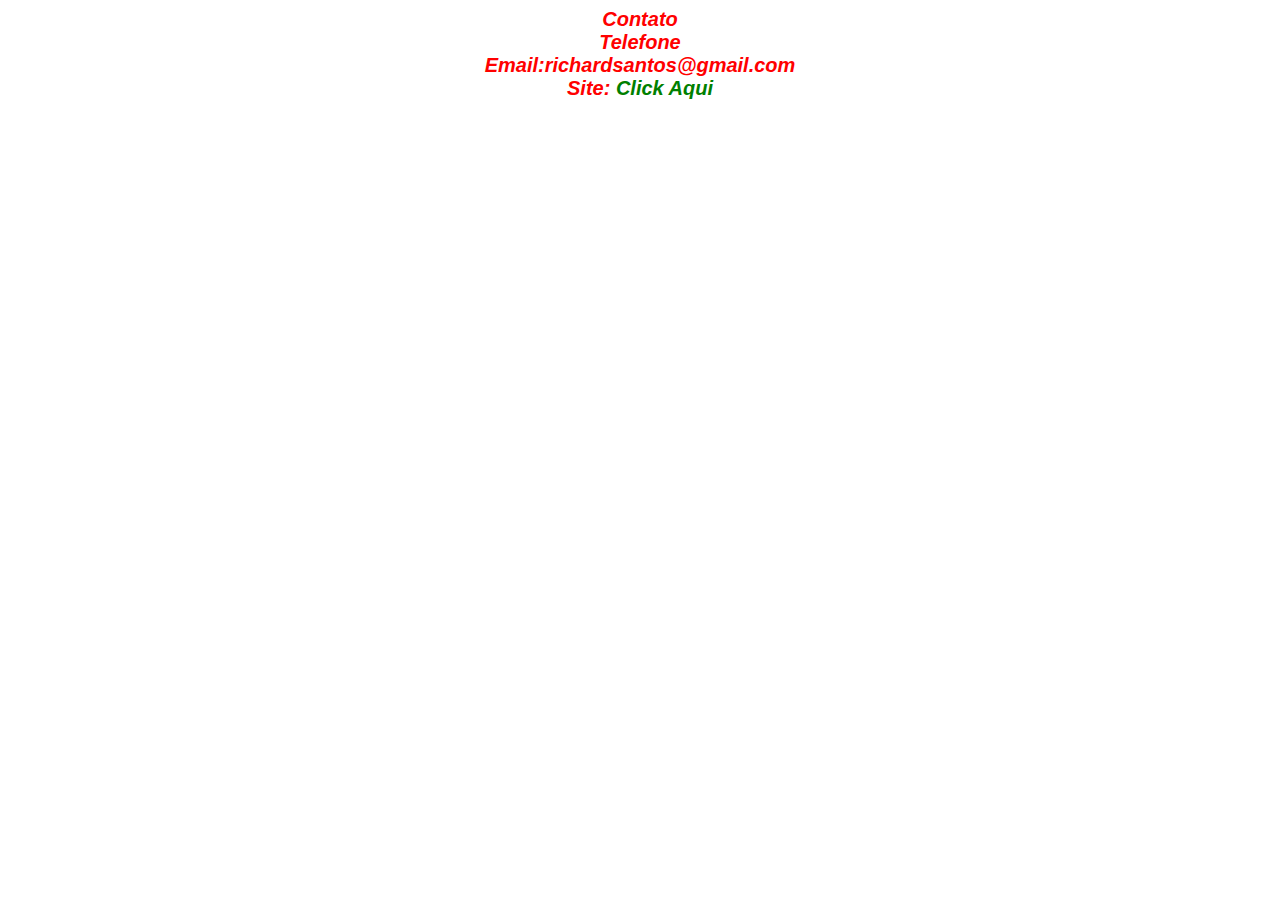
==== html/index.html @ 50e1f5b3 "ee" ====
<!DOCTYPE html>
<html lang="pt-br">
<head>
    <meta charset="UTF-8">
    <meta http-equiv="X-UA-Compatible" content="IE=edge">
    <meta name="viewport" content="width=device-width, initial-scale=1.0">
    <link rel="stylesheet" href="../css/index.css">


    <style>

    address{

    font-family: Impact, Haettenschweiler, 'Arial Narrow Bold', sans-serif;
    text-align: center;
    color: red;
    font-size: 20px;

    }
 
    article a {

   color: green;
   text-decoration: none;

    }
    </style>

    <title>Curso HTML</title>
</head>
<body>
  
    <article>
    <footer>
    <address>
    <strong>
    Contato <br>
    Telefone <br>
    Email:richardsantos@gmail.com <br>
    Site: <a href="http://google.com.br">Click Aqui</a>

    </strong>
    </address>
    </footer>
    </article>

</body>
</html>
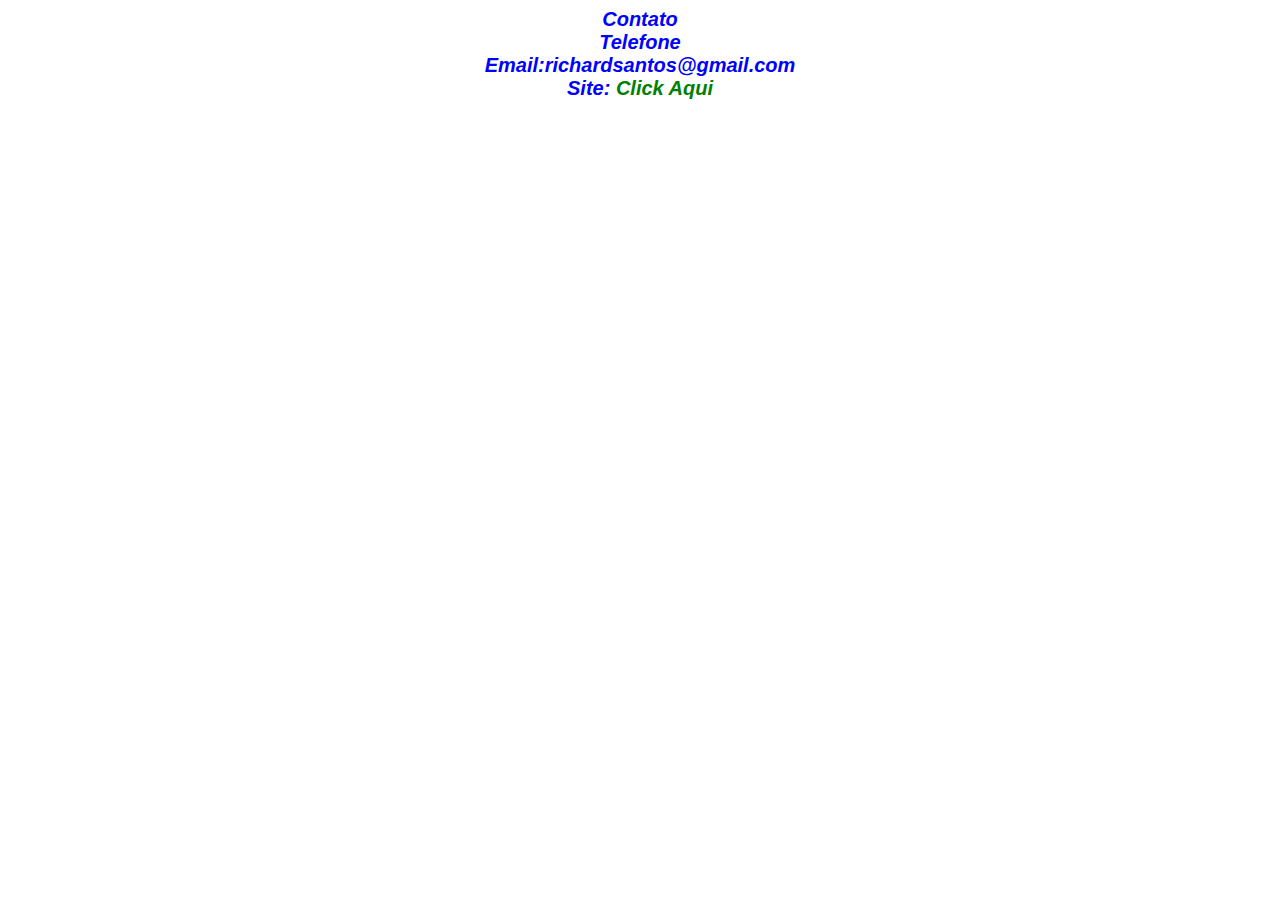
==== commit 44b8e470: "d" ====
--- a/html/index.html
+++ b/html/index.html
@@ -13,9 +13,9 @@
 
     font-family: Impact, Haettenschweiler, 'Arial Narrow Bold', sans-serif;
     text-align: center;
-    color: red;
+    color: blue;
     font-size: 20px;
-
+    margin-top: end;
     }
  
     article a {
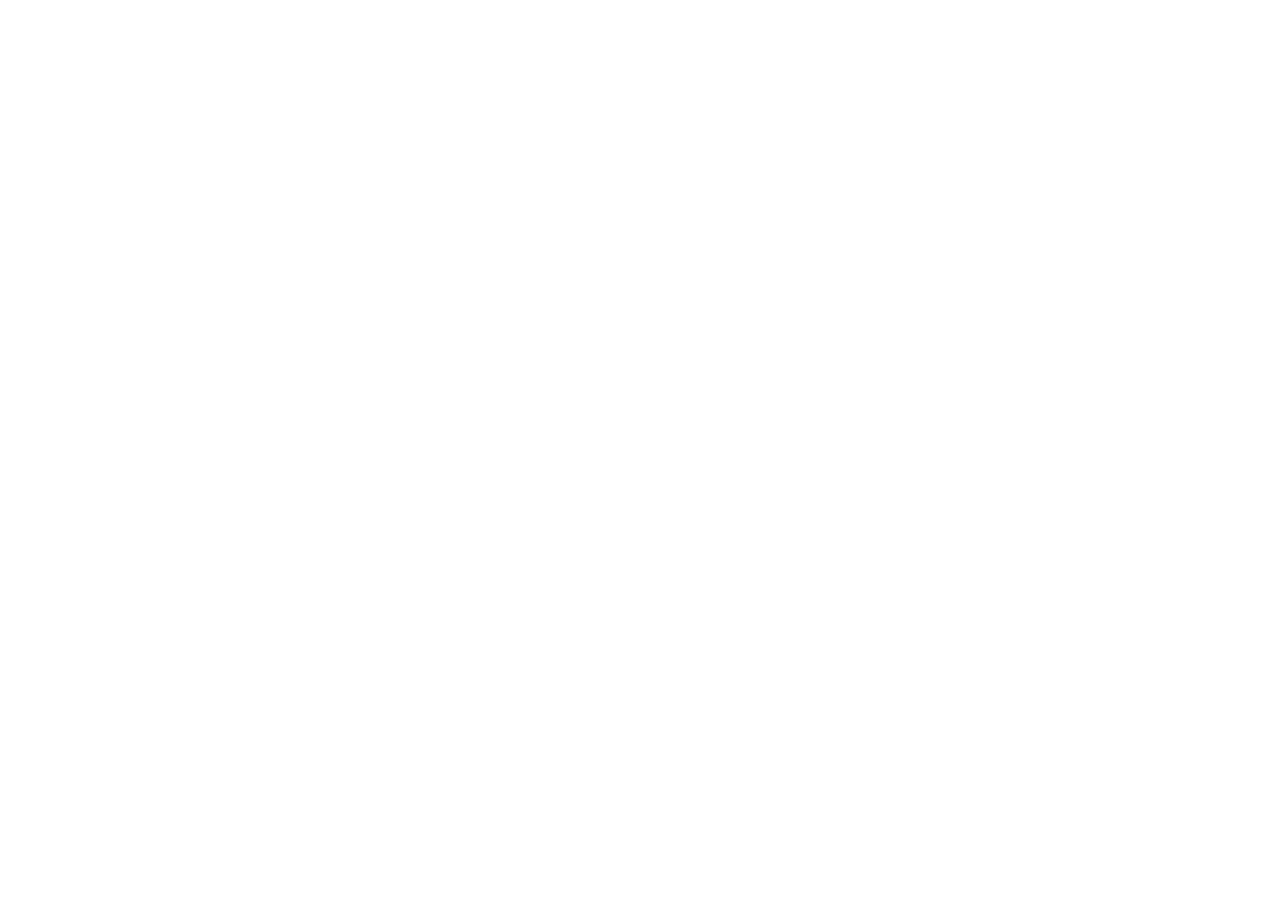
==== commit 5dd17835: "g" ====
--- a/html/index.html
+++ b/html/index.html
@@ -5,44 +5,10 @@
     <meta http-equiv="X-UA-Compatible" content="IE=edge">
     <meta name="viewport" content="width=device-width, initial-scale=1.0">
     <link rel="stylesheet" href="../css/index.css">
+</head>
 
-
-    <style>
-
-    address{
-
-    font-family: Impact, Haettenschweiler, 'Arial Narrow Bold', sans-serif;
-    text-align: center;
-    color: blue;
-    font-size: 20px;
-    margin-top: end;
-    }
- 
-    article a {
-
-   color: green;
-   text-decoration: none;
-
-    }
-    </style>
-
-    <title>Curso HTML</title>
-</head>
 <body>
   
-    <article>
-    <footer>
-    <address>
-    <strong>
-    Contato <br>
-    Telefone <br>
-    Email:richardsantos@gmail.com <br>
-    Site: <a href="http://google.com.br">Click Aqui</a>
-
-    </strong>
-    </address>
-    </footer>
-    </article>
-
+    
 </body>
 </html>   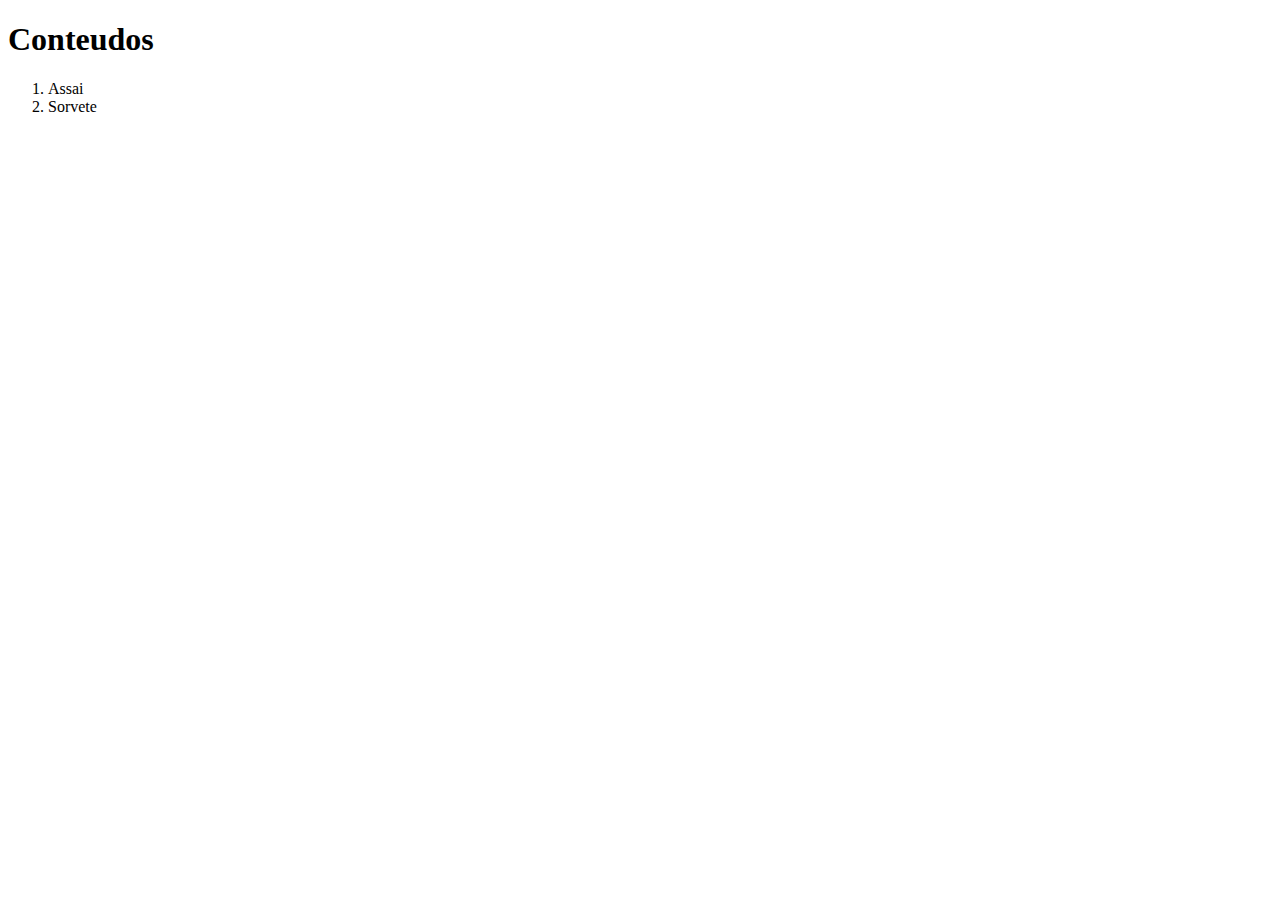
==== commit ca9c40e7: "d" ====
--- a/html/index.html
+++ b/html/index.html
@@ -6,9 +6,20 @@
     <meta name="viewport" content="width=device-width, initial-scale=1.0">
     <link rel="stylesheet" href="../css/index.css">
 </head>
-
 <body>
   
+    <article>
+ 
+        <h1>Conteudos</h1>
+        <ol>
+
+            <li>Assai</li>
+            <li>Sorvete</li>
+
+        </ol>
+
+
+    </article>
     
 </body>
 </html>   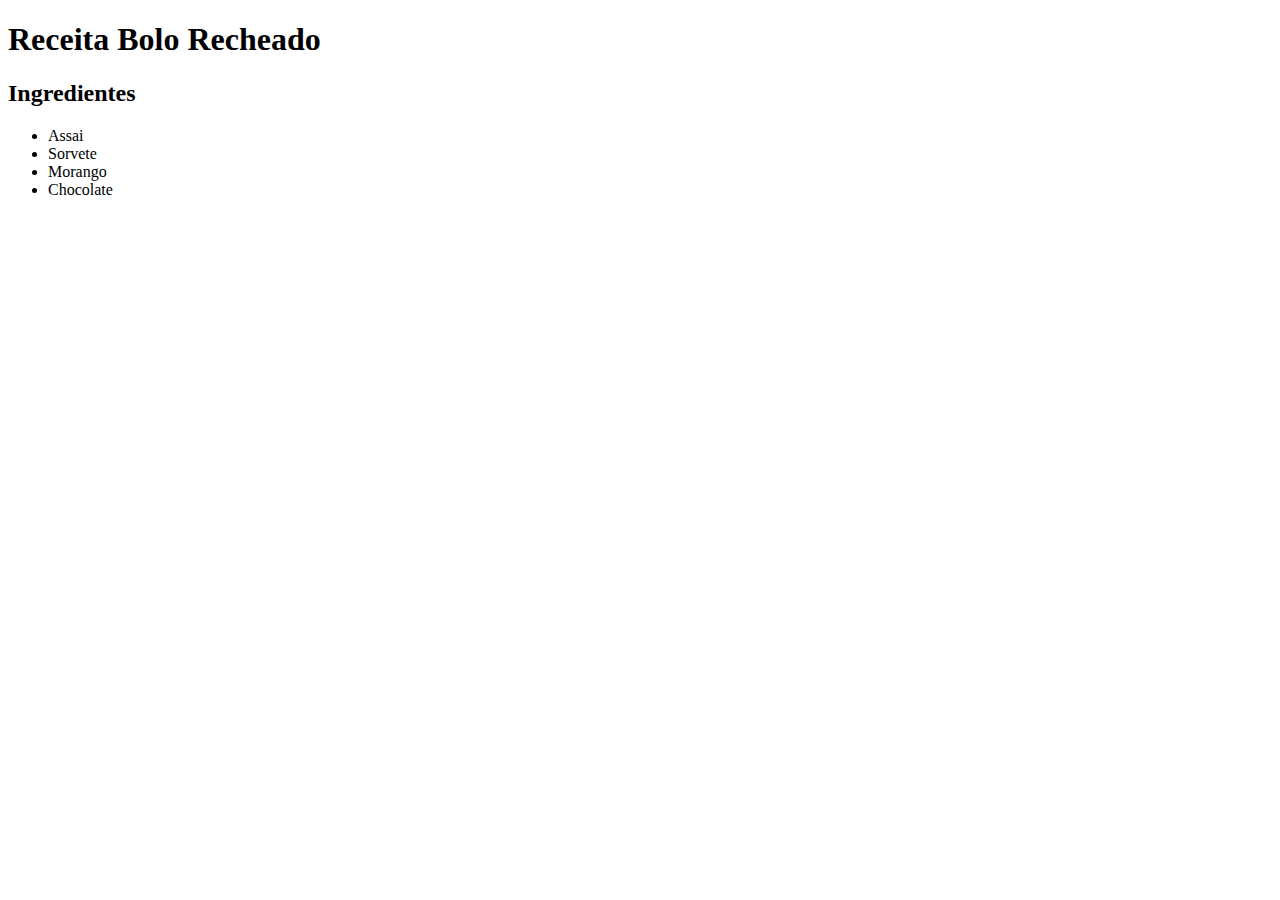
==== commit bbe18888: "d" ====
--- a/html/index.html
+++ b/html/index.html
@@ -10,16 +10,22 @@
   
     <article>
  
-        <h1>Conteudos</h1>
-        <ol>
+        <h1>Receita Bolo Recheado</h1>
+
+        <section>
+
+            <h2>Ingredientes</h2>
+        
+        <ul>
 
             <li>Assai</li>
             <li>Sorvete</li>
-
-        </ol>
-
+            <li>Morango</li>
+            <li>Chocolate</li>
+       
+        </ul>
 
     </article>
-    
+    </section>
 </body>
 </html>   